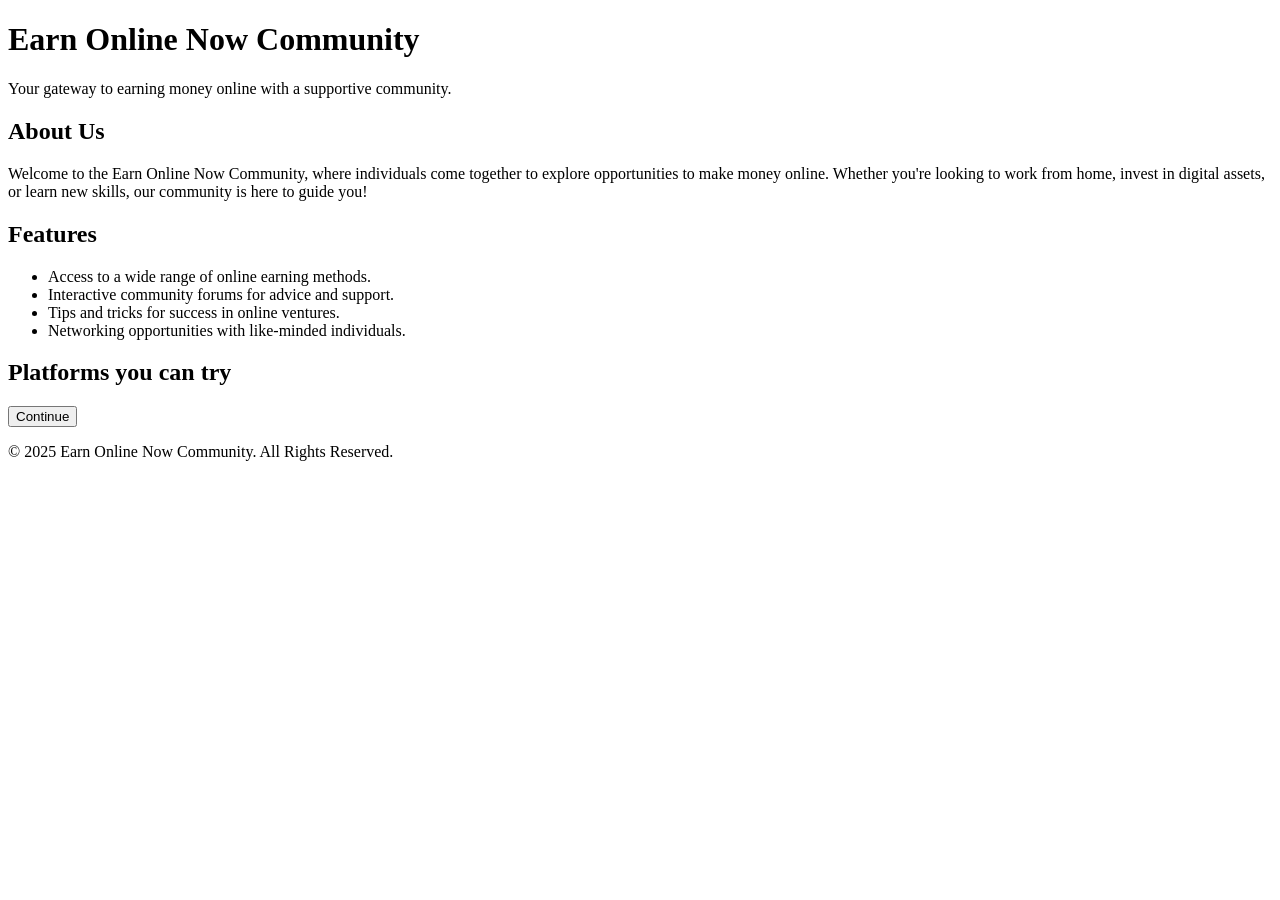
==== about.html @ e47449a5 "Add files via upload" ====
<!DOCTYPE html>
<html lang="en">
<head>
    <meta charset="UTF-8">
    <meta name="viewport" content="width=device-width, initial-scale=1.0">
    <title>Earn Online Now Community</title>
    <link rel="stylesheet" href="/css/styles.css">
</head>
<body>
    <header>
        <div class="container">
            <h1>Earn Online Now Community</h1>
            <p>Your gateway to earning money online with a supportive community.</p>
        </div>
    </header>

    <section id="about">
        <div class="container">
            <h2>About Us</h2>
            <p>Welcome to the Earn Online Now Community, where individuals come together to explore opportunities to make money online. Whether you're looking to work from home, invest in digital assets, or learn new skills, our community is here to guide you!</p>
        </div>
    </section>

    <section id="features">
        <div class="container">
            <h2>Features</h2>
            <ul>
                <li>Access to a wide range of online earning methods.</li>
                <li>Interactive community forums for advice and support.</li>
                <li>Tips and tricks for success in online ventures.</li>
                <li>Networking opportunities with like-minded individuals.</li>
            </ul>
        </div>
    </section>

    <section id="join">
        <div class="container">
            <h2>Platforms you can try</h2>
            <button id="joinButton">Continue</button>
            <p id="message"></p>
        </div>
    </section>

    <footer>
        <div class="container">
            <p>&copy; 2025 Earn Online Now Community. All Rights Reserved.</p>
        </div>
    </footer>

    <script src="/js/jdscript.js"></script>
</body>
</html>
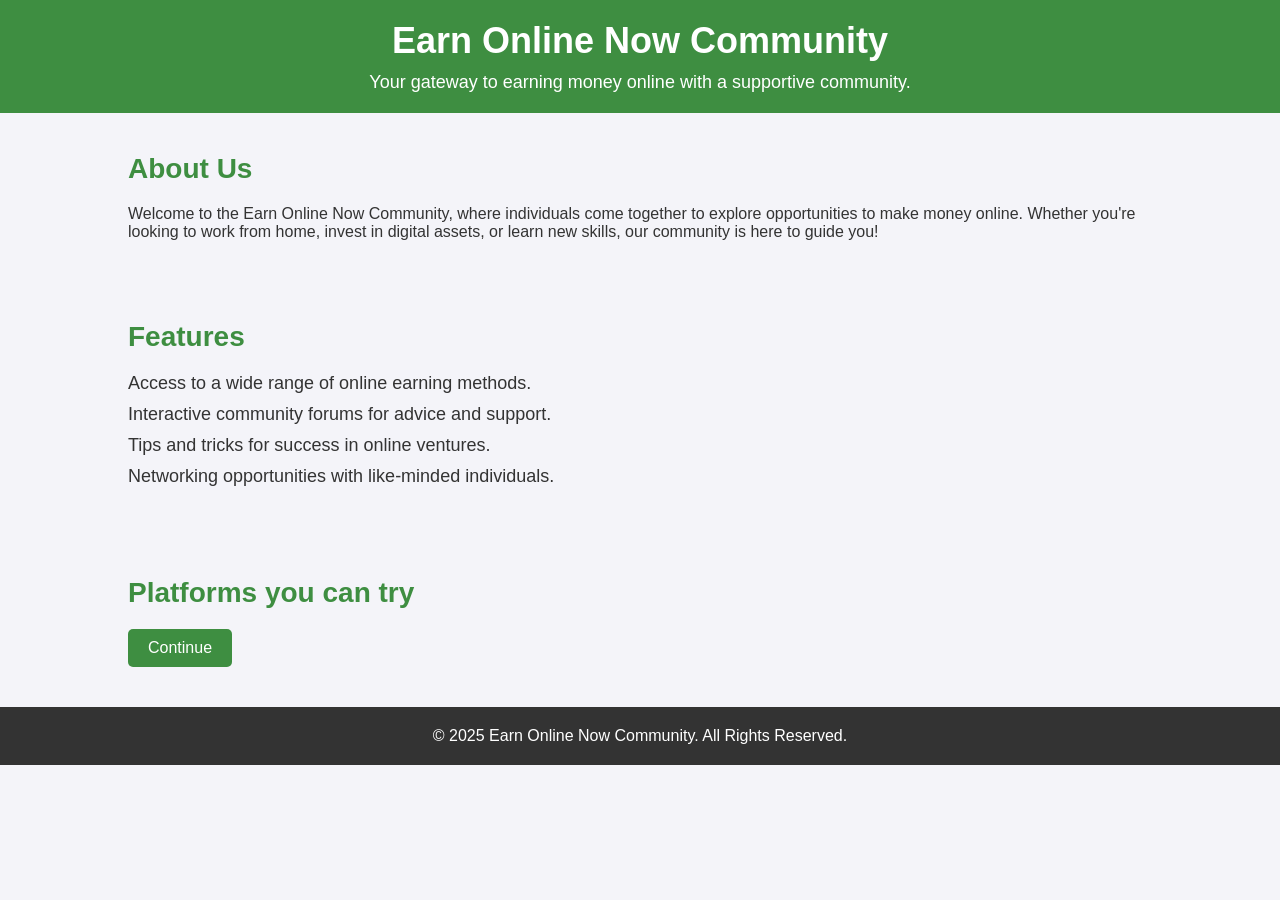
==== commit 45ce9815: "Update about.html" ====
--- a/about.html
+++ b/about.html
@@ -4,7 +4,7 @@
     <meta charset="UTF-8">
     <meta name="viewport" content="width=device-width, initial-scale=1.0">
     <title>Earn Online Now Community</title>
-    <link rel="stylesheet" href="/css/styles.css">
+    <link rel="stylesheet" href="/cs/styles.css">
 </head>
 <body>
     <header>
@@ -49,4 +49,4 @@
 
     <script src="/js/jdscript.js"></script>
 </body>
-</html>+</html>
--- a/cs/styles.css
+++ b/cs/styles.css
@@ -0,0 +1,77 @@
+* {
+    margin: 0;
+    padding: 0;
+    box-sizing: border-box;
+}
+
+body {
+    font-family: Arial, sans-serif;
+    background-color: #f4f4f9;
+    color: #333;
+}
+
+.container {
+    width: 80%;
+    margin: 0 auto;
+}
+
+header {
+    background-color: #3e8e41;
+    color: white;
+    padding: 20px 0;
+    text-align: center;
+}
+
+header h1 {
+    font-size: 36px;
+    margin-bottom: 10px;
+}
+
+header p {
+    font-size: 18px;
+}
+
+section {
+    padding: 40px 0;
+}
+
+h2 {
+    font-size: 28px;
+    color: #3e8e41;
+    margin-bottom: 20px;
+}
+
+ul {
+    list-style: none;
+    padding-left: 0;
+}
+
+ul li {
+    font-size: 18px;
+    margin-bottom: 10px;
+}
+
+button {
+    padding: 10px 20px;
+    font-size: 16px;
+    background-color: #3e8e41;
+    color: white;
+    border: none;
+    cursor: pointer;
+    border-radius: 5px;
+}
+
+button:hover {
+    background-color: #2c6c2c;
+}
+
+footer {
+    background-color: #333;
+    color: white;
+    padding: 20px 0;
+    text-align: center;
+}
+
+footer p {
+    font-size: 16px;
+}
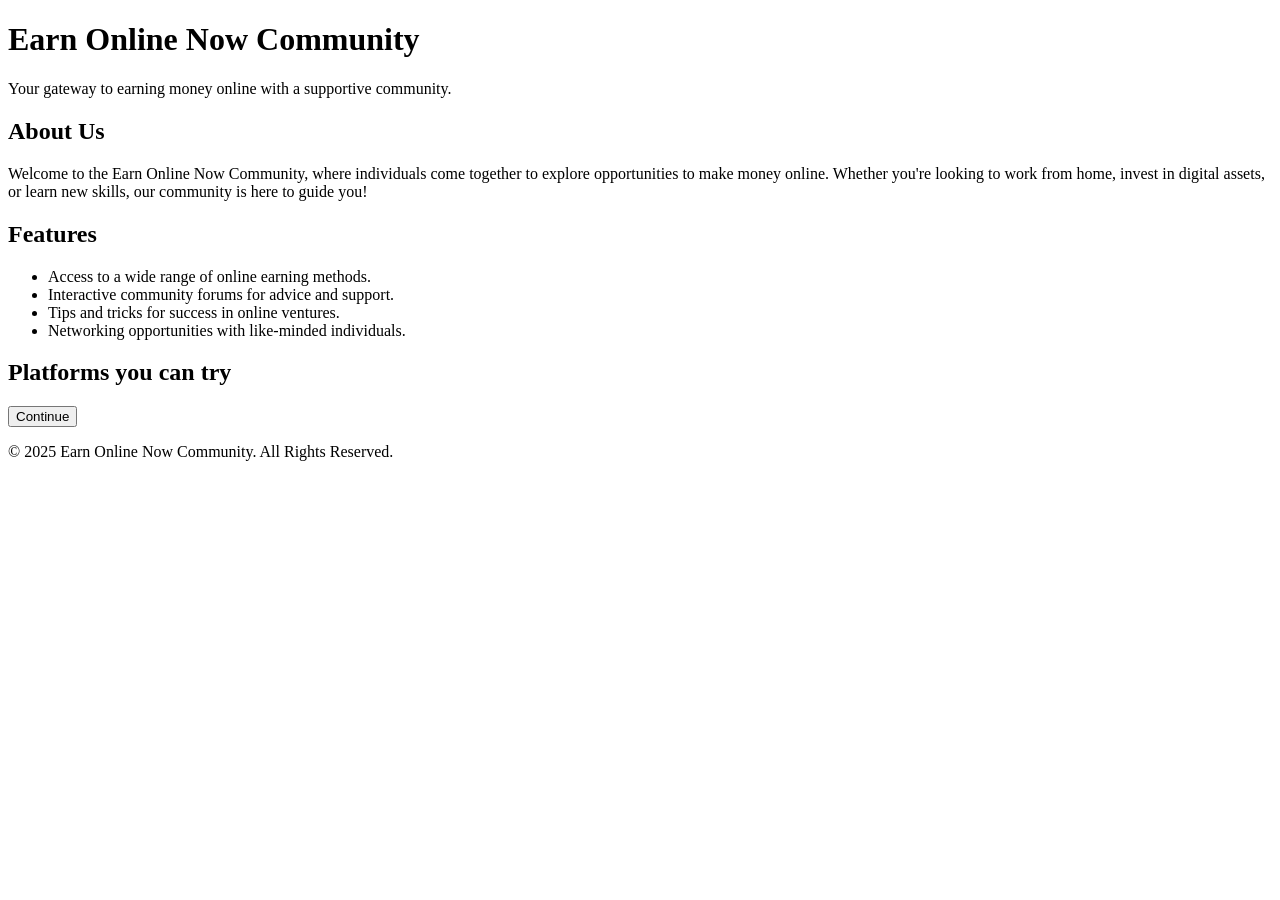
==== commit 8b6fd309: "Add files via upload" ====
--- a/about.html
+++ b/about.html
@@ -4,7 +4,7 @@
     <meta charset="UTF-8">
     <meta name="viewport" content="width=device-width, initial-scale=1.0">
     <title>Earn Online Now Community</title>
-    <link rel="stylesheet" href="/cs/styles.css">
+    <link rel="stylesheet" href="/css/styles.css">
 </head>
 <body>
     <header>
@@ -47,6 +47,6 @@
         </div>
     </footer>
 
-    <script src="/js/jdscript.js"></script>
+    <script src="/js/script.js"></script>
 </body>
-</html>
+</html>
